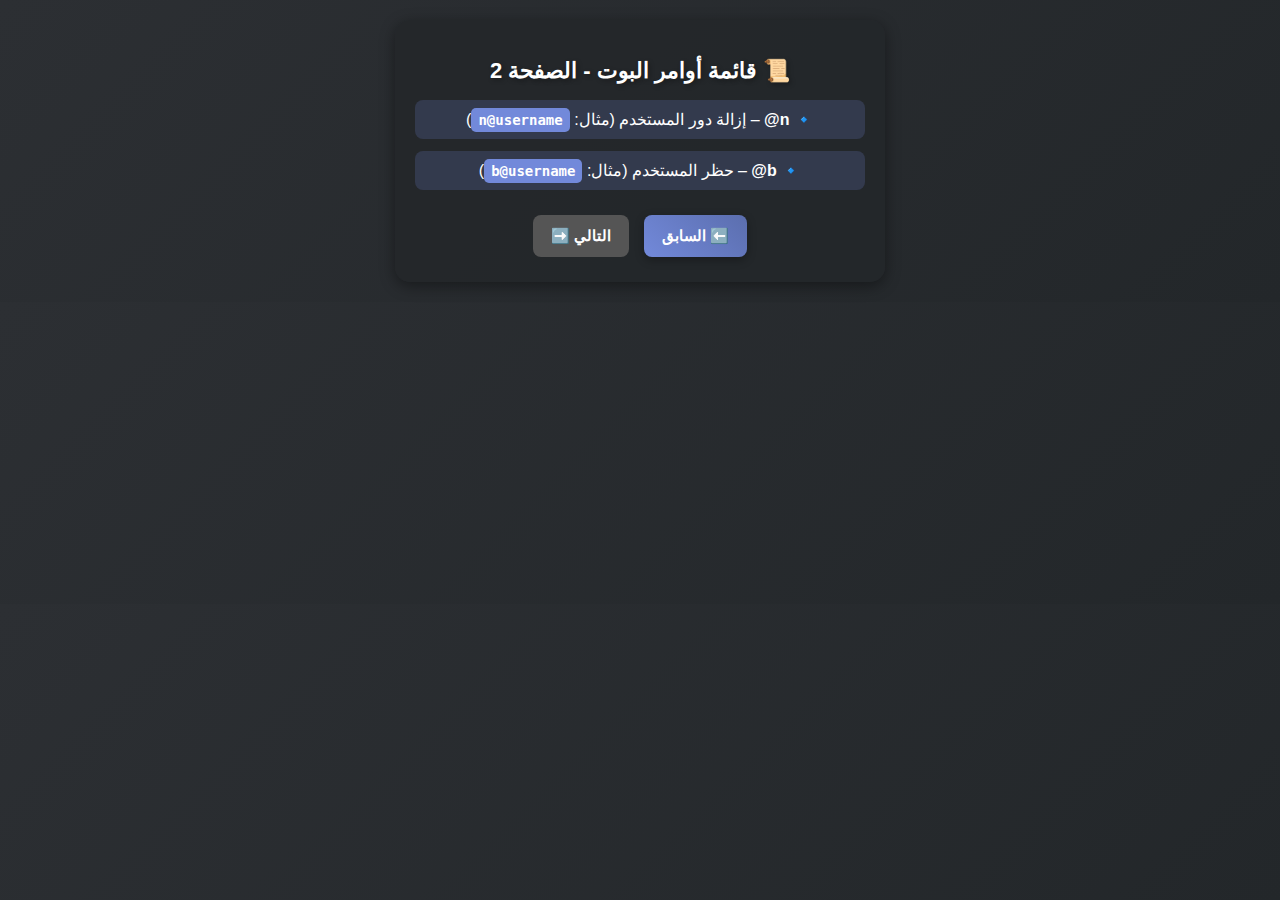
==== page2.html @ 61ae2afe "Add files via upload" ====
<!DOCTYPE html>
<html lang="ar">
<head>
    <meta charset="UTF-8">
    <meta name="viewport" content="width=device-width, initial-scale=1.0">
    <title>قائمة أوامر البوت - الصفحة 2</title>
    <link rel="stylesheet" href="styles.css">
</head>
<body>

    <div class="container">
        <h2>📜 قائمة أوامر البوت - الصفحة 2</h2>
        <ul>
            <li>🔹 <strong>n@</strong> – إزالة دور المستخدم (مثال: <code>n@username</code>)</li>
            <li>🔹 <strong>b@</strong> – حظر المستخدم (مثال: <code>b@username</code>)</li>
        </ul>

        <div class="buttons">
            <a href="index.html"><button>⬅️ السابق</button></a>
            <button disabled>التالي ➡️</button>
        </div>
    </div>

</body>
</html>
---- styles.css ----
/* إعدادات عامة */
body {
    font-family: "Tajawal", Arial, sans-serif;
    direction: rtl;
    text-align: center;
    background: linear-gradient(135deg, #2c2f33, #23272a);
    color: white;
    margin: 0;
    padding: 20px;
}

/* صندوق المحتوى */
.container {
    background: rgba(35, 39, 42, 0.9);
    padding: 20px;
    border-radius: 15px;
    max-width: 450px;
    margin: auto;
    box-shadow: 0 4px 15px rgba(0, 0, 0, 0.4);
    transition: transform 0.3s ease-in-out;
}

.container:hover {
    transform: scale(1.02);
}

/* العناوين */
h2 {
    font-size: 22px;
    margin-bottom: 15px;
    text-shadow: 2px 2px 5px rgba(0, 0, 0, 0.3);
}

/* قائمة الأوامر */
ul {
    list-style: none;
    padding: 0;
}

li {
    margin: 12px 0;
    font-size: 16px;
    background: rgba(114, 137, 218, 0.2);
    padding: 10px;
    border-radius: 8px;
    transition: background 0.3s;
}

li:hover {
    background: rgba(114, 137, 218, 0.4);
}

/* تصميم للأكواد */
code {
    background: #7289da;
    padding: 4px 7px;
    border-radius: 5px;
    font-weight: bold;
    color: #fff;
    font-size: 14px;
}

/* الأزرار */
.buttons {
    margin-top: 20px;
}

button {
    background: linear-gradient(45deg, #7289da, #5b6eae);
    border: none;
    padding: 12px 18px;
    margin: 5px;
    border-radius: 8px;
    cursor: pointer;
    color: white;
    font-size: 15px;
    font-weight: bold;
    transition: all 0.3s ease-in-out;
    box-shadow: 0 3px 10px rgba(0, 0, 0, 0.3);
}

button:hover {
    background: linear-gradient(45deg, #5b6eae, #3b4b7e);
    transform: scale(1.05);
}

button:disabled {
    background: #555;
    cursor: not-allowed;
    box-shadow: none;
}

/* تأثير جميل عند الضغط */
button:active {
    transform: scale(0.95);
}
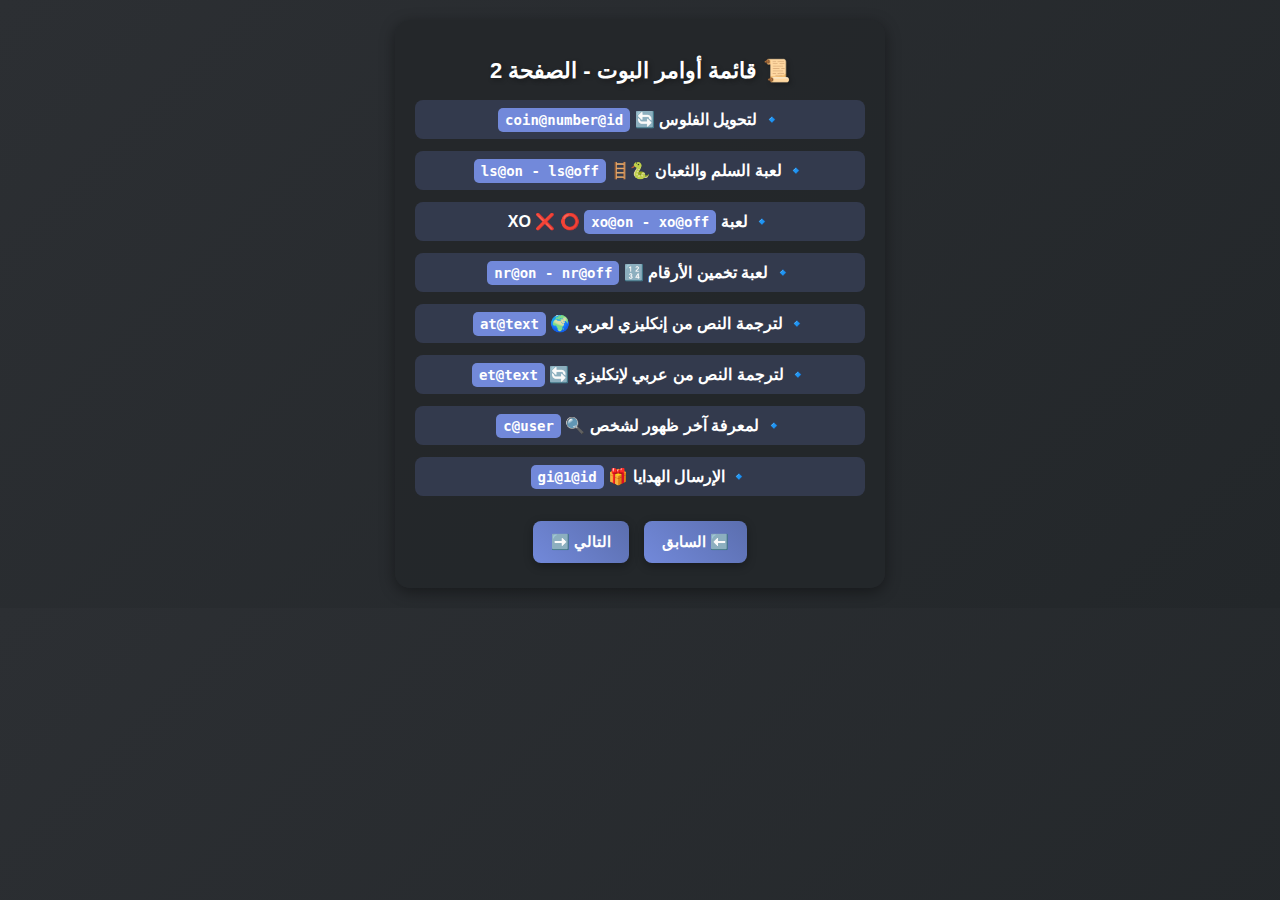
==== commit 30339c39: "Add files via upload" ====
--- a/page2.html
+++ b/page2.html
@@ -11,13 +11,19 @@
     <div class="container">
         <h2>📜 قائمة أوامر البوت - الصفحة 2</h2>
         <ul>
-            <li>🔹 <strong>n@</strong> – إزالة دور المستخدم (مثال: <code>n@username</code>)</li>
-            <li>🔹 <strong>b@</strong> – حظر المستخدم (مثال: <code>b@username</code>)</li>
+            <li>🔹 <strong>لتحويل الفلوس 🔄</strong> <code>coin@number@id</code></li>                 
+            <li>🔹 <strong>لعبة السلم والثعبان 🐍🪜</strong> <code>ls@on - ls@off</code></li>      
+            <li>🔹 <strong>لعبة XO ❌ ⭕</strong> <code>xo@on - xo@off</code></li>
+            <li>🔹 <strong>لعبة تخمين الأرقام 🔢</strong> <code>nr@on - nr@off</code></li>            
+            <li>🔹 <strong>لترجمة النص من إنكليزي لعربي 🌍</strong> <code>at@text</code></li>
+            <li>🔹 <strong>لترجمة النص من عربي لإنكليزي 🔄</strong> <code>et@text</code></li>
+            <li>🔹 <strong>لمعرفة آخر ظهور لشخص 🔍</strong> <code>c@user</code></li>        
+            <li>🔹 <strong>الإرسال الهدايا 🎁</strong> <code>gi@1@id</code></li>              
         </ul>
 
         <div class="buttons">
             <a href="index.html"><button>⬅️ السابق</button></a>
-            <button disabled>التالي ➡️</button>
+            <a href="page3.html"><button>التالي ➡️</button></a> <!-- تمكين الزر للانتقال للصفحة 3 -->
         </div>
     </div>
 
